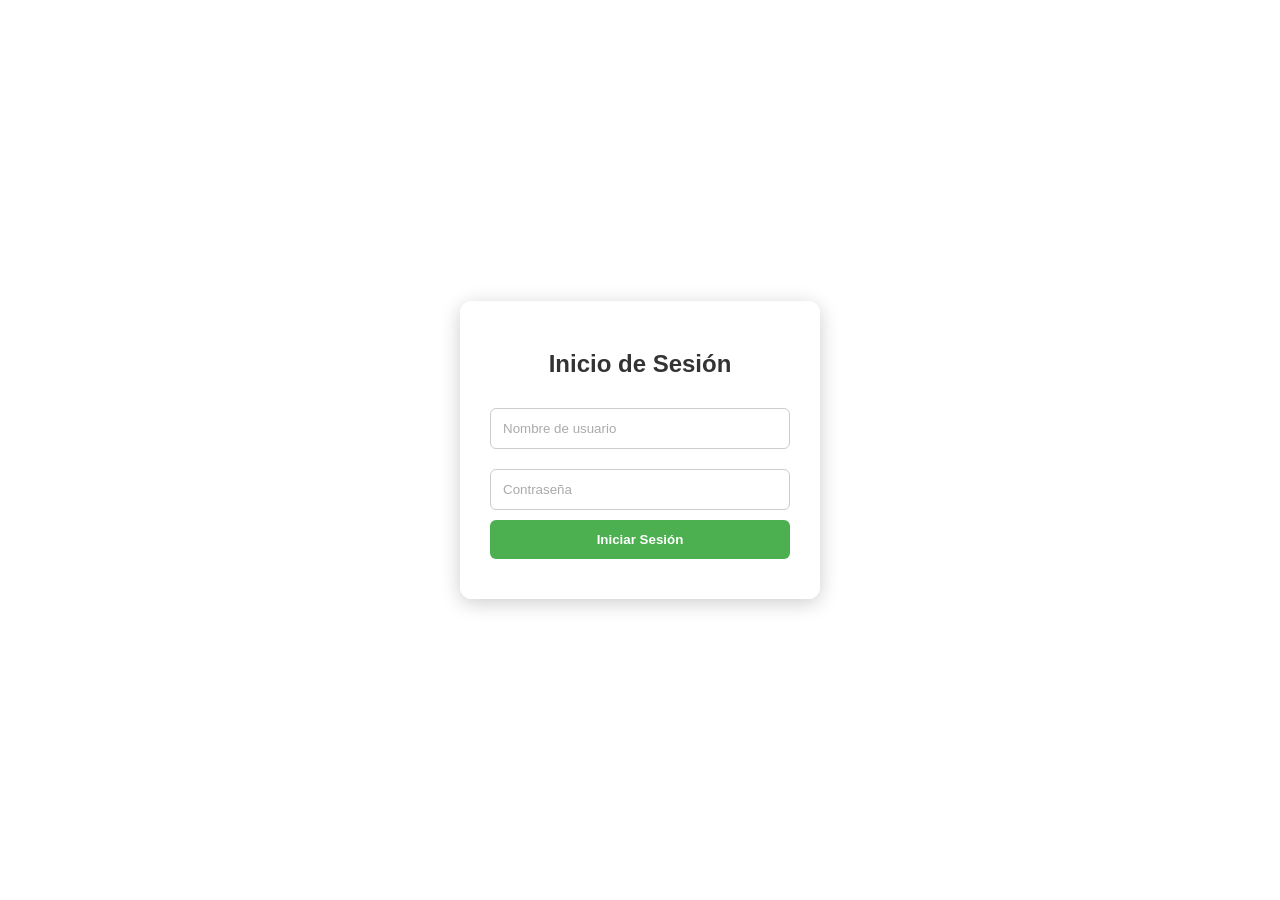
==== login.html @ 143f467e "Add files via upload" ====
<!DOCTYPE html>
<html lang="es">
<head>
    <meta charset="UTF-8">
    <meta name="viewport" content="width=device-width, initial-scale=1.0">
    <title>Inicio de Sesión - CesarCell</title>
    <link rel="stylesheet" href="styles4.css"> <!-- Enlace al archivo CSS externo -->
</head>
<body>
    <div class="login-container">
        <h2>Inicio de Sesión</h2>
        <form id="loginForm">
            <input type="text" id="username" name="username" placeholder="Nombre de usuario" required>
            <input type="password" id="password" name="password" placeholder="Contraseña" required>
            <button type="submit">Iniciar Sesión</button>
            <div class="error" id="errorMessage"></div>
        </form>
    </div>

    <script>
        const loginForm = document.getElementById('loginForm');
        loginForm.addEventListener('submit', function(event) {
            event.preventDefault();
            const username = document.getElementById('username').value;
            const password = document.getElementById('password').value;

            // Aquí puedes agregar la lógica de autenticación.
            if (username === "CESARFRP14" && password === "Bypass1420") {
                window.location.href = "registros.html"; // Redirige a la página de registros
            } else {
                document.getElementById('errorMessage').textContent = "Usuario o contraseña incorrectos";
            }
        });
    </script>
</body>
</html>
---- styles4.css ----
/* Estilos para la página de inicio de sesión */
body {
    font-family: 'Roboto', sans-serif; /* Fuente más moderna */
    background-image: url('background.jpg'); /* Imagen de fondo */
    background-size: cover; /* Ajusta la imagen al tamaño de la pantalla */
    display: flex; /* Utiliza Flexbox para centrar contenido */
    justify-content: center; /* Centra horizontalmente */
    align-items: center; /* Centra verticalmente */
    height: 100vh; /* Altura total de la ventana */
    margin: 0; /* Elimina márgenes */
}

.login-container {
    background-color: rgba(255, 255, 255, 0.95); /* Fondo blanco con un poco de transparencia */
    padding: 30px; /* Espacio interno */
    border-radius: 12px; /* Bordes redondeados */
    box-shadow: 0 4px 20px rgba(0, 0, 0, 0.2); /* Sombra más pronunciada */
    width: 300px; /* Ancho del contenedor */
    text-align: center; /* Alineación del texto */
    transition: transform 0.2s; /* Suaviza la transición al cambiar */
}

.login-container:hover {
    transform: scale(1.02); /* Efecto de zoom al pasar el ratón */
}

h2 {
    margin-bottom: 20px; /* Espacio inferior del encabezado */
    color: #333; /* Color del texto del encabezado */
    font-weight: 600; /* Peso de fuente más fuerte */
}

input[type="text"], input[type="password"] {
    width: 100%; /* Ancho completo */
    padding: 12px; /* Espacio interno */
    margin: 10px 0; /* Margen vertical */
    border: 1px solid #ccc; /* Borde suave */
    border-radius: 6px; /* Bordes redondeados */
    box-sizing: border-box; /* Incluye el padding en el tamaño total */
    transition: border 0.3s; /* Transición para el borde */
}

input:focus {
    border-color: #4CAF50; /* Color del borde al enfocar */
    outline: none; /* Sin contorno */
}

button {
    width: 100%; /* Ancho completo */
    padding: 12px; /* Espacio interno */
    background-color: #4CAF50; /* Color de fondo del botón */
    color: white; /* Color del texto del botón */
    border: none; /* Sin borde */
    border-radius: 6px; /* Bordes redondeados */
    cursor: pointer; /* Cambia el cursor al pasar el ratón */
    font-weight: bold; /* Peso de fuente más fuerte */
    transition: background-color 0.3s, transform 0.2s; /* Transición suave */
}

button:hover {
    background-color: #45a049; /* Color de fondo del botón al pasar el ratón */
    transform: translateY(-2px); /* Efecto de elevación al pasar el ratón */
}

.error {
    color: red; /* Color del mensaje de error */
    margin-top: 10px; /* Margen superior */
    font-weight: bold; /* Resaltar el mensaje de error */
    text-align: left; /* Alinear a la izquierda */
}

/* Estilos para el placeholder */
input::placeholder {
    color: #aaa; /* Color del texto del placeholder */
    opacity: 1; /* Asegura que el color se vea */
}
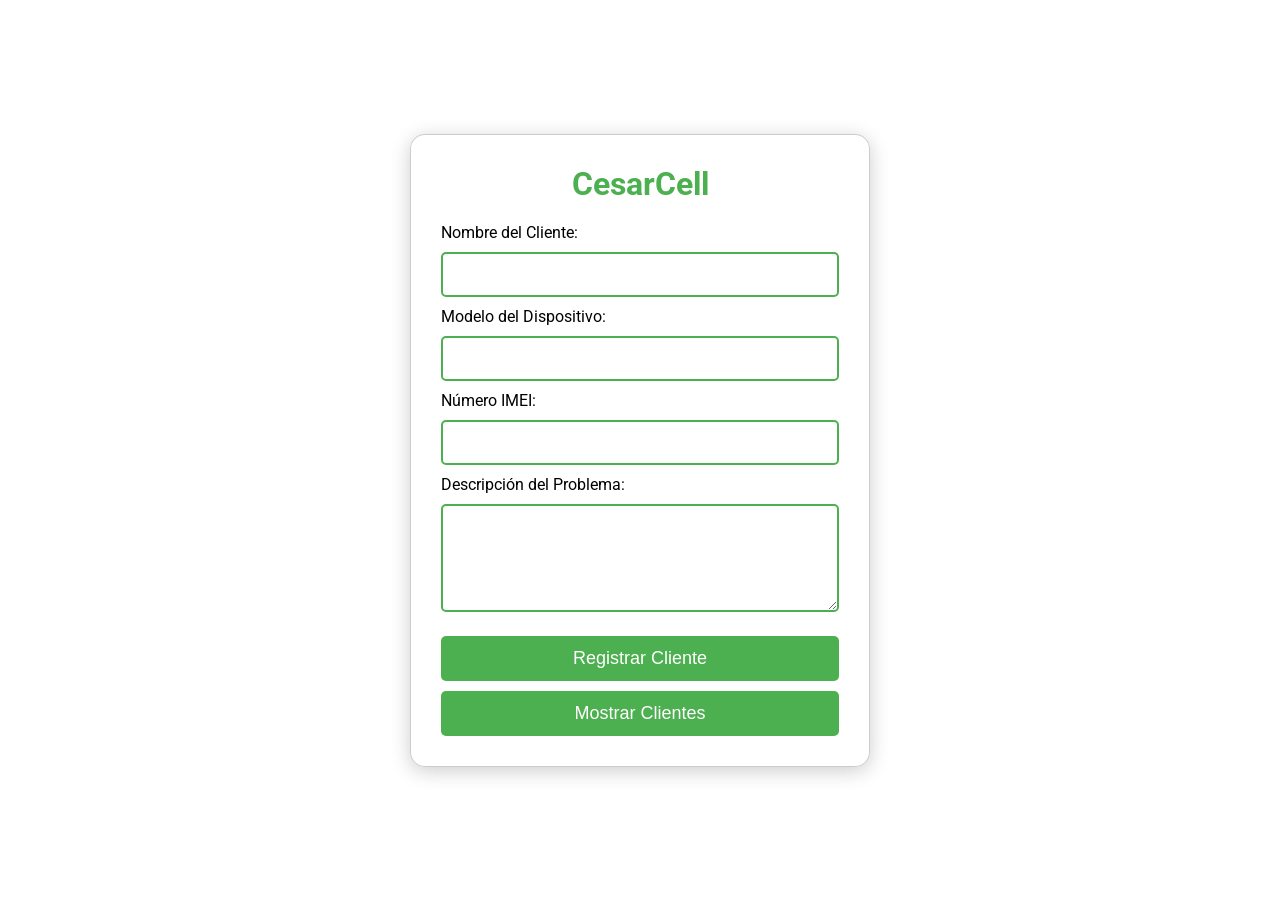
==== commit 7f2dd810: "Add files via upload" ====
--- a/login.html
+++ b/login.html
@@ -3,33 +3,68 @@
 <head>
     <meta charset="UTF-8">
     <meta name="viewport" content="width=device-width, initial-scale=1.0">
-    <title>Inicio de Sesión - CesarCell</title>
-    <link rel="stylesheet" href="styles4.css"> <!-- Enlace al archivo CSS externo -->
+    <title>CesarCell</title>
+    <link rel="stylesheet" href="styles.css">
 </head>
 <body>
-    <div class="login-container">
-        <h2>Inicio de Sesión</h2>
-        <form id="loginForm">
-            <input type="text" id="username" name="username" placeholder="Nombre de usuario" required>
-            <input type="password" id="password" name="password" placeholder="Contraseña" required>
-            <button type="submit">Iniciar Sesión</button>
-            <div class="error" id="errorMessage"></div>
+    <div class="container">
+        <form id="ticket-form">
+            <div class="title-box">CesarCell</div> <!-- Título dentro del formulario -->
+            <label for="customer-name">Nombre del Cliente:</label>
+            <input type="text" id="customer-name" name="customer-name" required>
+
+            <label for="device-model">Modelo del Dispositivo:</label>
+            <input type="text" id="device-model" name="device-model" required>
+
+            <label for="device-imei">Número IMEI:</label>
+            <input type="text" id="device-imei" name="device-imei" required>
+
+            <label for="issue-description">Descripción del Problema:</label>
+            <textarea id="issue-description" name="issue-description" rows="4" required></textarea>
+
+            <button type="submit">Registrar Cliente</button>
+            <button id="show-records" type="button">Mostrar Clientes</button>
         </form>
     </div>
 
     <script>
-        const loginForm = document.getElementById('loginForm');
-        loginForm.addEventListener('submit', function(event) {
+        // Función para validar el IMEI
+        function validarIMEI(imei) {
+            return imei.length === 15 && /^[0-9]+$/.test(imei);
+        }
+
+        document.getElementById('ticket-form').addEventListener('submit', function(event) {
             event.preventDefault();
-            const username = document.getElementById('username').value;
-            const password = document.getElementById('password').value;
 
-            // Aquí puedes agregar la lógica de autenticación.
-            if (username === "CESARFRP14" && password === "Bypass1420") {
-                window.location.href = "registros.html"; // Redirige a la página de registros
-            } else {
-                document.getElementById('errorMessage').textContent = "Usuario o contraseña incorrectos";
+            let customerName = document.getElementById('customer-name').value;
+            let deviceModel = document.getElementById('device-model').value;
+            let deviceImei = document.getElementById('device-imei').value;
+            let issueDescription = document.getElementById('issue-description').value;
+
+             // Validación del IMEI
+             if (!validarIMEI(deviceImei)) {
+                alert('El número IMEI debe tener 15 dígitos numéricos.');
+                return;
             }
+
+            let ticket = {
+                customerName: customerName,
+                deviceModel: deviceModel,
+                deviceImei: deviceImei,
+                issueDescription: issueDescription,
+                date: new Date().toLocaleString() // Agregar fecha
+            };
+
+            let tickets = JSON.parse(localStorage.getItem('tickets')) || [];
+            tickets.push(ticket);
+            localStorage.setItem('tickets', JSON.stringify(tickets));
+
+            alert('Datos del cliente guardados correctamente!');
+            document.getElementById('ticket-form').reset();
+        });
+
+        document.getElementById('show-records').addEventListener('click', function() {
+            window.location.href = 'registros.html';
         });
     </script>
 </body>
--- a/styles.css
+++ b/styles.css
@@ -0,0 +1,79 @@
+@import url('https://fonts.googleapis.com/css2?family=Roboto:wght@400;700&display=swap');
+
+/* Estilos generales para el cuerpo */
+body {
+    font-family: 'Roboto', sans-serif; /* Tipografía moderna */
+    background-image: url('C:/APRENDISAJE/1.jpg'); /* Imagen de fondo */
+    background-size: cover;
+    background-position: center;
+    background-repeat: no-repeat;
+    height: 100vh;
+    margin: 0;
+    padding: 0;
+    display: flex; 
+    justify-content: center; 
+    align-items: center; 
+}
+
+/* Estilo del contenedor */
+.container {
+    width: 100%;
+    max-width: 500px; /* Ancho máximo del formulario */
+    padding: 30px; /* Mantener padding aquí */
+}
+
+/* Estilo del formulario */
+form {
+    background-color: rgba(255, 255, 255, 0.9); /* Color de fondo más claro */
+    padding: 30px; /* Ajustar padding del formulario */
+    margin: 20px;
+    border-radius: 15px; /* Bordes redondeados */
+    border: 1px solid rgba(0, 0, 0, 0.2);
+    box-shadow: 0 4px 20px rgba(0, 0, 0, 0.2); /* Sombra elegante */
+}
+
+/* Estilo del título */
+.title-box {
+    font-size: 32px; /* Tamaño de fuente mayor */
+    font-weight: bold;
+    color: #4CAF50; /* Color verde elegante */
+    text-align: center; /* Centrado */
+    margin-bottom: 20px; /* Espacio inferior */
+}
+
+/* Estilos para los campos del formulario */
+form input, form textarea {
+    width: 100%; /* Ancho total */
+    padding: 10px; /* Ajustar padding */
+    margin: 10px 0;
+    border: 2px solid #4CAF50; /* Borde más visible */
+    border-radius: 5px; /* Bordes redondeados */
+    font-size: 18px; /* Tamaño de fuente aumentado */
+    background-color: #ffffff; /* Fondo blanco */
+    box-sizing: border-box; /* Asegura que el padding no afecte el ancho total */
+    transition: border-color 0.3s, box-shadow 0.3s; /* Transición suave */
+}
+
+form input:focus, form textarea:focus {
+    border-color: #45a049; /* Cambia el color del borde al enfocarse */
+    box-shadow: 0 0 5px rgba(76, 175, 80, 0.5); /* Sombra sutil */
+}
+
+/* Estilo del botón */
+form button {
+    background-color: #4CAF50; /* Color verde para el botón */
+    color: white;
+    border: none;
+    padding: 12px;
+    cursor: pointer;
+    width: 100%;
+    border-radius: 5px;
+    font-size: 18px; /* Tamaño de fuente */
+    transition: background-color 0.3s, box-shadow 0.3s; /* Transición suave */
+    margin-top: 10px; /* Espacio superior */
+}
+
+form button:hover {
+    background-color: #45a049; /* Color al pasar el ratón */
+    box-shadow: 0 2px 10px rgba(0, 0, 0, 0.3); /* Sombra al pasar el ratón */
+}
